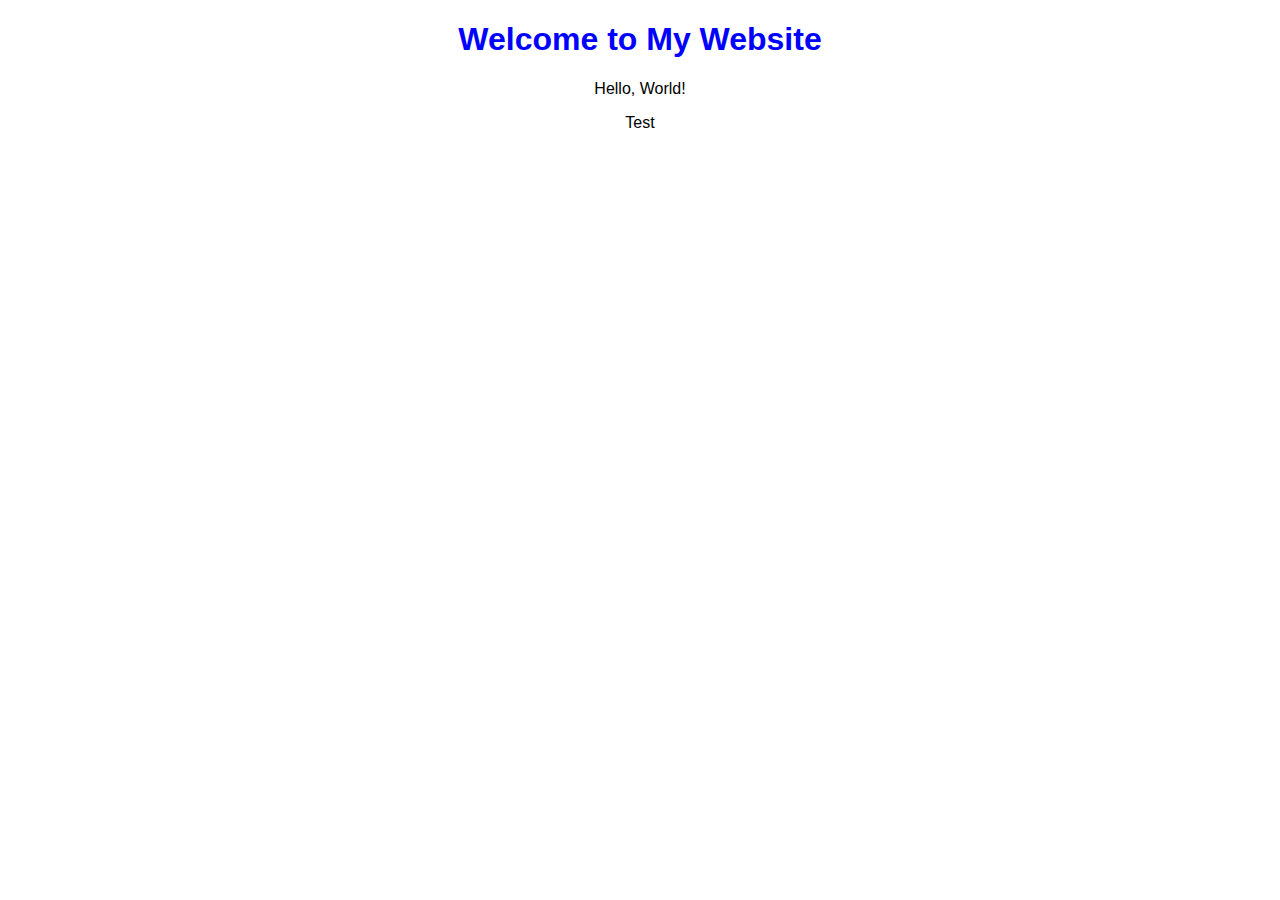
==== index.html @ 622ed9e4 "Move website files to the root directory" ====
<!DOCTYPE html>
<html lang="en">
<head>
    <meta charset="UTF-8">
    <meta name="viewport" content="width=device-width, initial-scale=1.0">
    <title>My Website</title>
    <link rel="stylesheet" href="style.css">
</head>
<body>
    <h1>Welcome to My Website</h1>
    <p>Hello, World!</p>
    <p>Test </p>
    <script src="script.js"></script>
</body>
</html>
---- style.css ----
body {
    font-family: Arial, sans-serif;
    text-align: center;
    margin: 0;
    padding: 0;
}

h1 {
    color: blue;
}
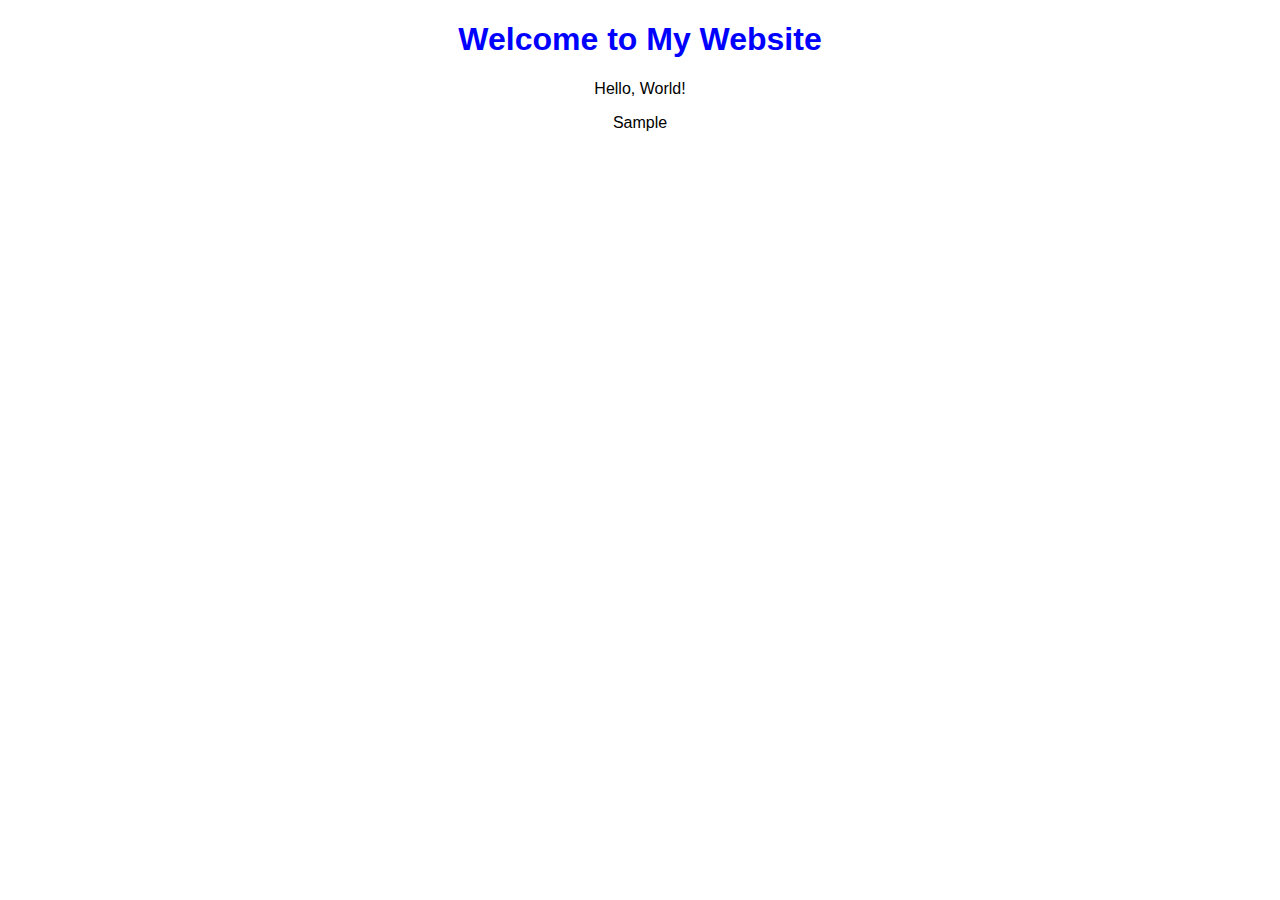
==== commit 52b91ffd: "Update index.html" ====
--- a/index.html
+++ b/index.html
@@ -9,7 +9,7 @@
 <body>
     <h1>Welcome to My Website</h1>
     <p>Hello, World!</p>
-    <p>Test </p>
+    <p>Sample</p>
     <script src="script.js"></script>
 </body>
 </html>
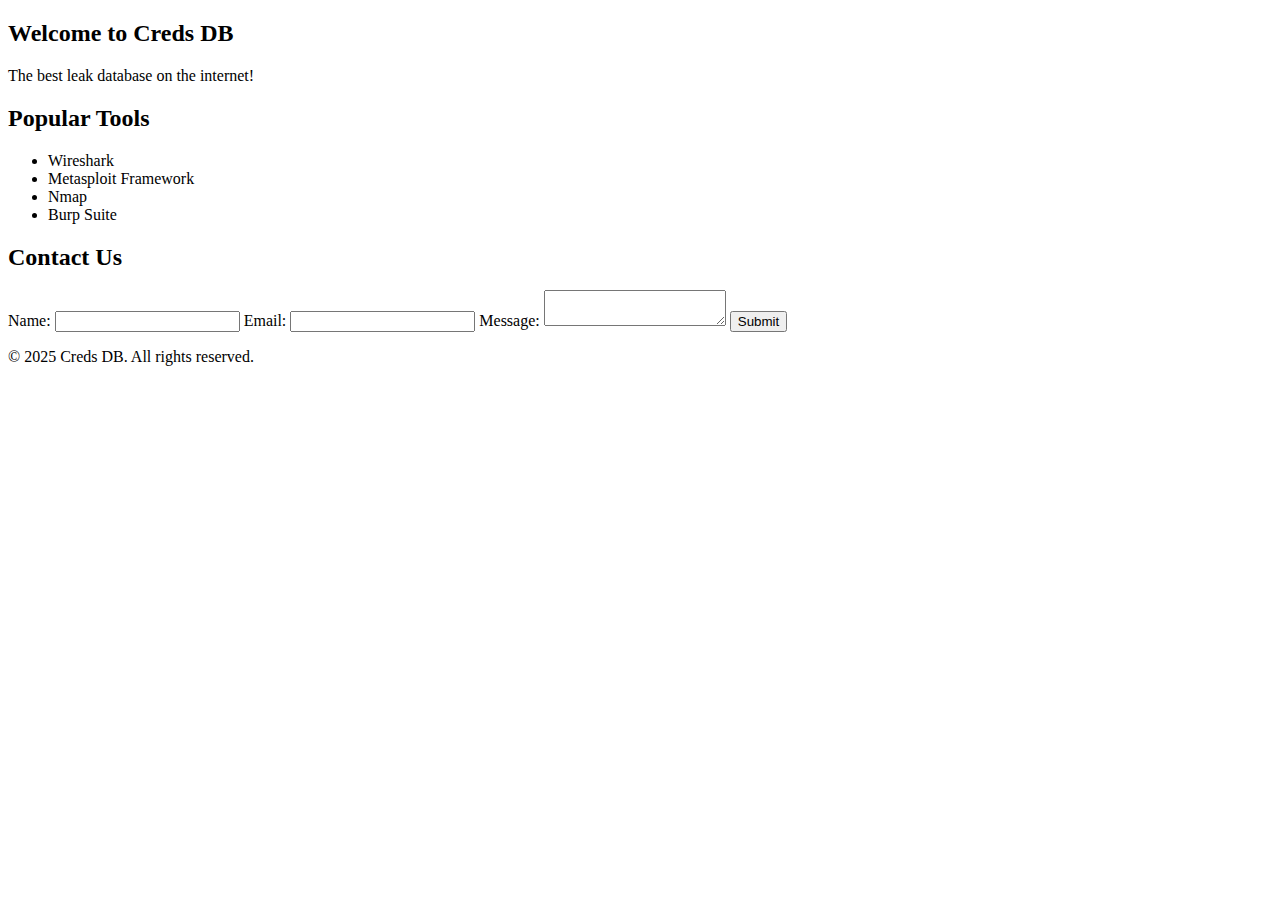
==== commit e178b3db: "Update index.html" ====
--- a/index.html
+++ b/index.html
@@ -3,13 +3,55 @@
 <head>
     <meta charset="UTF-8">
     <meta name="viewport" content="width=device-width, initial-scale=1.0">
-    <title>My Website</title>
-    <link rel="stylesheet" href="style.css">
+    <title>Creds DB</title>
+    <link rel="stylesheet" href="styles.css">
 </head>
 <body>
-    <h1>Welcome to My Website</h1>
-    <p>Hello, World!</p>
-    <p>Sample</p>
+    <header class="main-header">
+
+    <section id="home" class="hero">
+        <div class="container">
+            <h2>Welcome to Creds DB</h2>
+            <p>The best leak database on the internet!</p>
+        </div>
+    </section>
+
+    <section id="tools" class="content-section">
+        <div class="container">
+            <h2>Popular Tools</h2>
+            <ul class="tool-list">
+                <li>Wireshark</li>
+                <li>Metasploit Framework</li>
+                <li>Nmap</li>
+                <li>Burp Suite</li>
+            </ul>
+        </div>
+    </section>
+
+    <section id="contact" class="content-section">
+        <div class="container">
+            <h2>Contact Us</h2>
+            <form id="contact-form">
+                <label for="name">Name:</label>
+                <input type="text" id="name" name="name" required>
+
+                <label for="email">Email:</label>
+                <input type="email" id="email" name="email" required>
+
+                <label for="message">Message:</label>
+                <textarea id="message" name="message" required></textarea>
+
+                <button type="submit">Submit</button>
+            </form>
+        </div>
+    </section>
+
+    <footer class="main-footer">
+        <div class="container">
+            <p>&copy; 2025 Creds DB. All rights reserved.</p>
+        </div>
+    </footer>
+
     <script src="script.js"></script>
 </body>
 </html>
